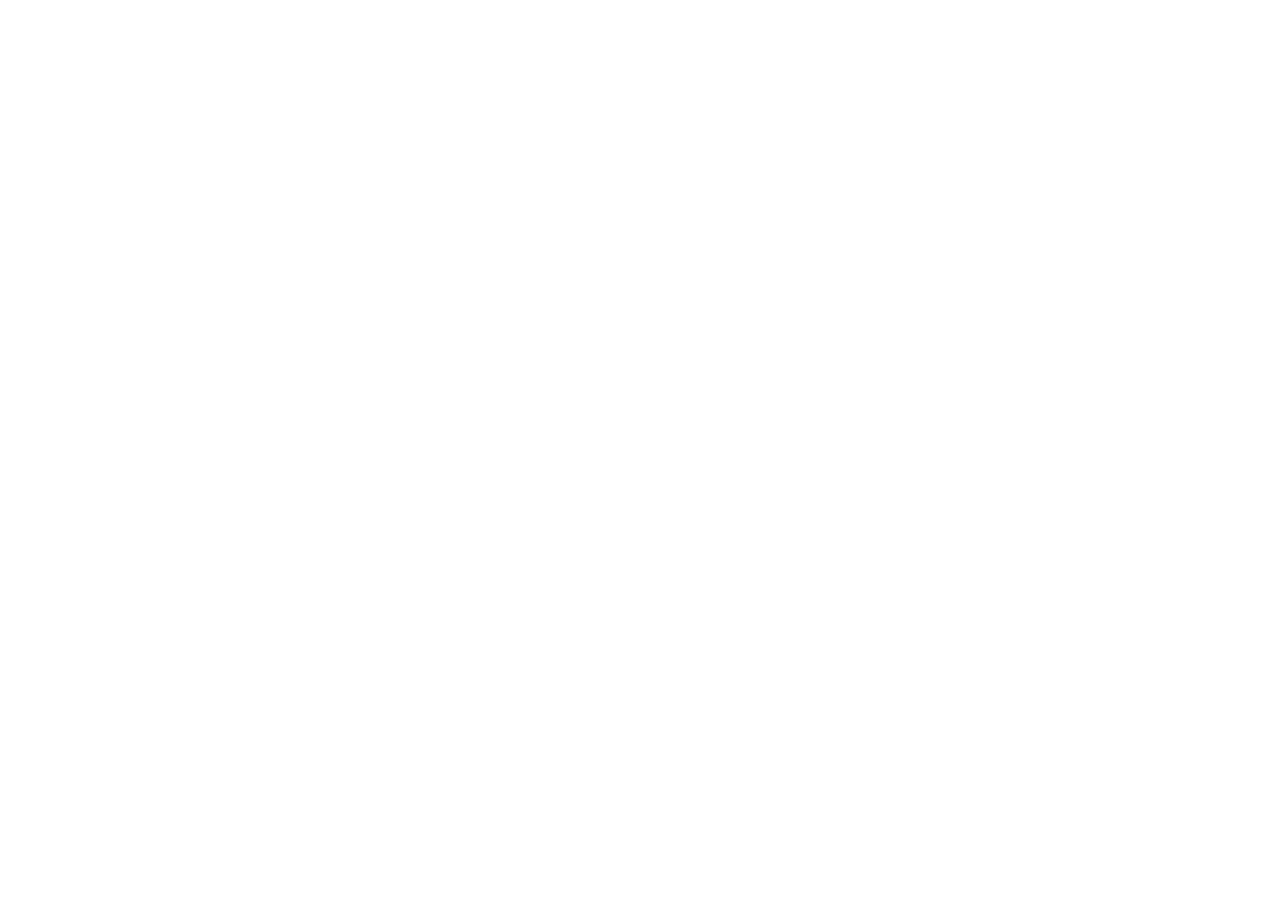
==== index.html @ 0639937f "added bootstrap and themes" ====
<!DOCTYPE html>
<html lang="fr" dir="ltr">
<head>
  <meta charset="utf-8">
  <title></title>
  <!-- <link rel="stylesheet" href="https://stackpath.bootstrapcdn.com/bootstrap/4.3.1/css/bootstrap.min.css" integrity="sha384-ggOyR0iXCbMQv3Xipma34MD+dH/1fQ784/j6cY/iJTQUOhcWr7x9JvoRxT2MZw1T" crossorigin="anonymous"> -->
  <link rel="stylesheet" href="style.css" type="text/css">
</head>
<body>

  <script src="https://stackpath.bootstrapcdn.com/bootstrap/4.3.1/js/bootstrap.min.js" integrity="sha384-JjSmVgyd0p3pXB1rRibZUAYoIIy6OrQ6VrjIEaFf/nJGzIxFDsf4x0xIM+B07jRM" crossorigin="anonymous"></script>
  <script src="https://code.jquery.com/jquery-3.3.1.slim.min.js" integrity="sha384-q8i/X+965DzO0rT7abK41JStQIAqVgRVzpbzo5smXKp4YfRvH+8abtTE1Pi6jizo" crossorigin="anonymous"></script>
  <script src="https://cdnjs.cloudflare.com/ajax/libs/popper.js/1.14.7/umd/popper.min.js" integrity="sha384-UO2eT0CpHqdSJQ6hJty5KVphtPhzWj9WO1clHTMGa3JDZwrnQq4sF86dIHNDz0W1" crossorigin="anonymous"></script>
</body>
</html>
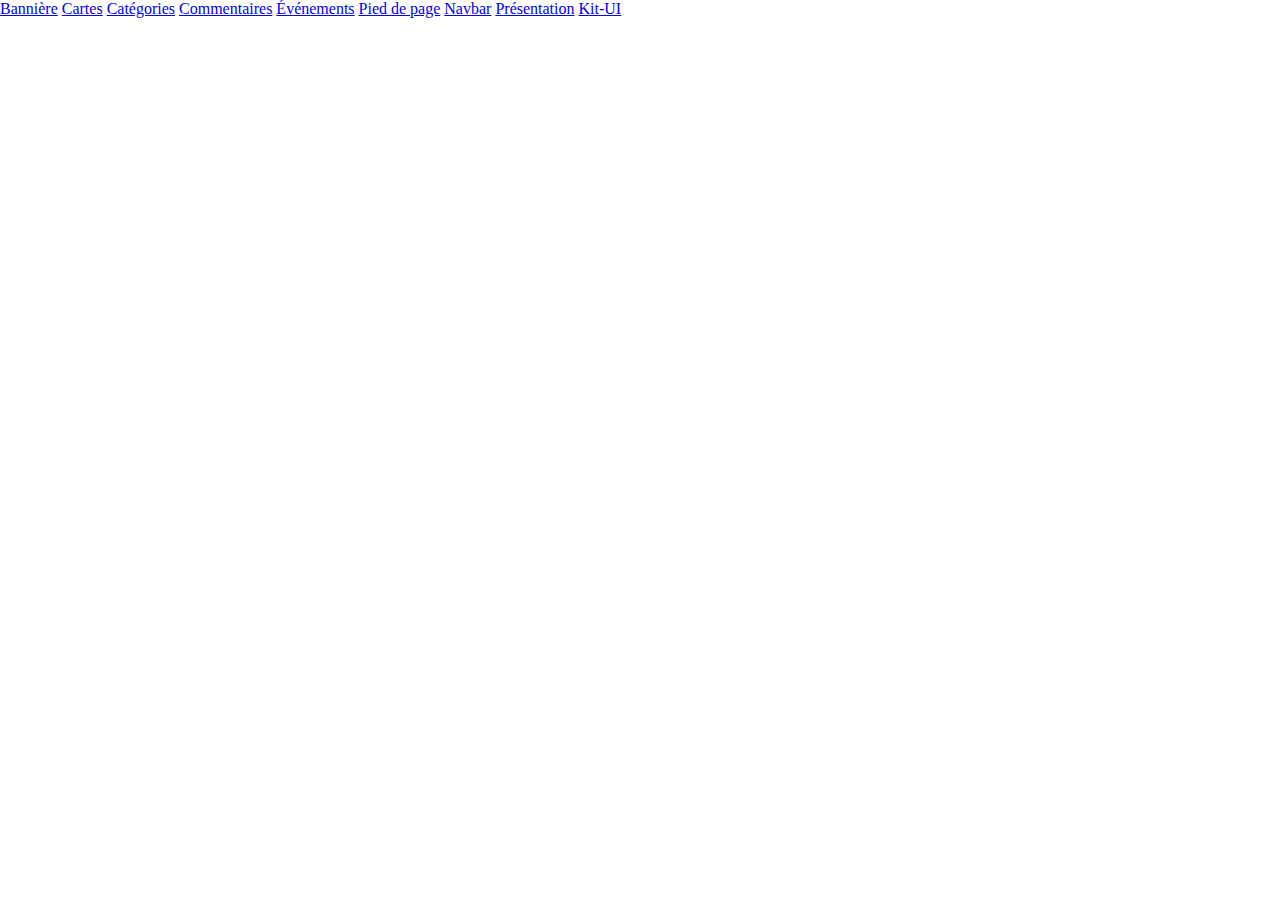
==== commit 64934abd: "index ok" ====
--- a/index.html
+++ b/index.html
@@ -2,14 +2,23 @@
 <html lang="fr" dir="ltr">
 <head>
   <meta charset="utf-8">
-  <title></title>
-  <!-- <link rel="stylesheet" href="https://stackpath.bootstrapcdn.com/bootstrap/4.3.1/css/bootstrap.min.css" integrity="sha384-ggOyR0iXCbMQv3Xipma34MD+dH/1fQ784/j6cY/iJTQUOhcWr7x9JvoRxT2MZw1T" crossorigin="anonymous"> -->
+  <title>Eventbrite</title>
+  <link rel="stylesheet" href="https://bootswatch.com/4/journal/bootstrap.min.css">
   <link rel="stylesheet" href="style.css" type="text/css">
 </head>
 <body>
+  <a class="btn btn-primary" href="banner.html">Bannière</a>
+  <a class="btn btn-primary" href="card.html">Cartes</a>
+  <a class="btn btn-primary" href="category.html">Catégories</a>
+  <a class="btn btn-primary" href="comment.html">Commentaires</a>
+  <a class="btn btn-primary" href="event.html">Événements</a>
+  <a class="btn btn-primary" href="footer.html">Pied de page</a>
+  <a class="btn btn-primary" href="navbar.html">Navbar</a>
+  <a class="btn btn-primary" href="presentation.html">Présentation</a>
+  <a class="btn btn-primary" href="ui-kit.html">Kit-UI</a>
 
-  <script src="https://stackpath.bootstrapcdn.com/bootstrap/4.3.1/js/bootstrap.min.js" integrity="sha384-JjSmVgyd0p3pXB1rRibZUAYoIIy6OrQ6VrjIEaFf/nJGzIxFDsf4x0xIM+B07jRM" crossorigin="anonymous"></script>
   <script src="https://code.jquery.com/jquery-3.3.1.slim.min.js" integrity="sha384-q8i/X+965DzO0rT7abK41JStQIAqVgRVzpbzo5smXKp4YfRvH+8abtTE1Pi6jizo" crossorigin="anonymous"></script>
   <script src="https://cdnjs.cloudflare.com/ajax/libs/popper.js/1.14.7/umd/popper.min.js" integrity="sha384-UO2eT0CpHqdSJQ6hJty5KVphtPhzWj9WO1clHTMGa3JDZwrnQq4sF86dIHNDz0W1" crossorigin="anonymous"></script>
+  <script src="https://stackpath.bootstrapcdn.com/bootstrap/4.3.1/js/bootstrap.min.js" integrity="sha384-JjSmVgyd0p3pXB1rRibZUAYoIIy6OrQ6VrjIEaFf/nJGzIxFDsf4x0xIM+B07jRM" crossorigin="anonymous"></script>
 </body>
 </html>
